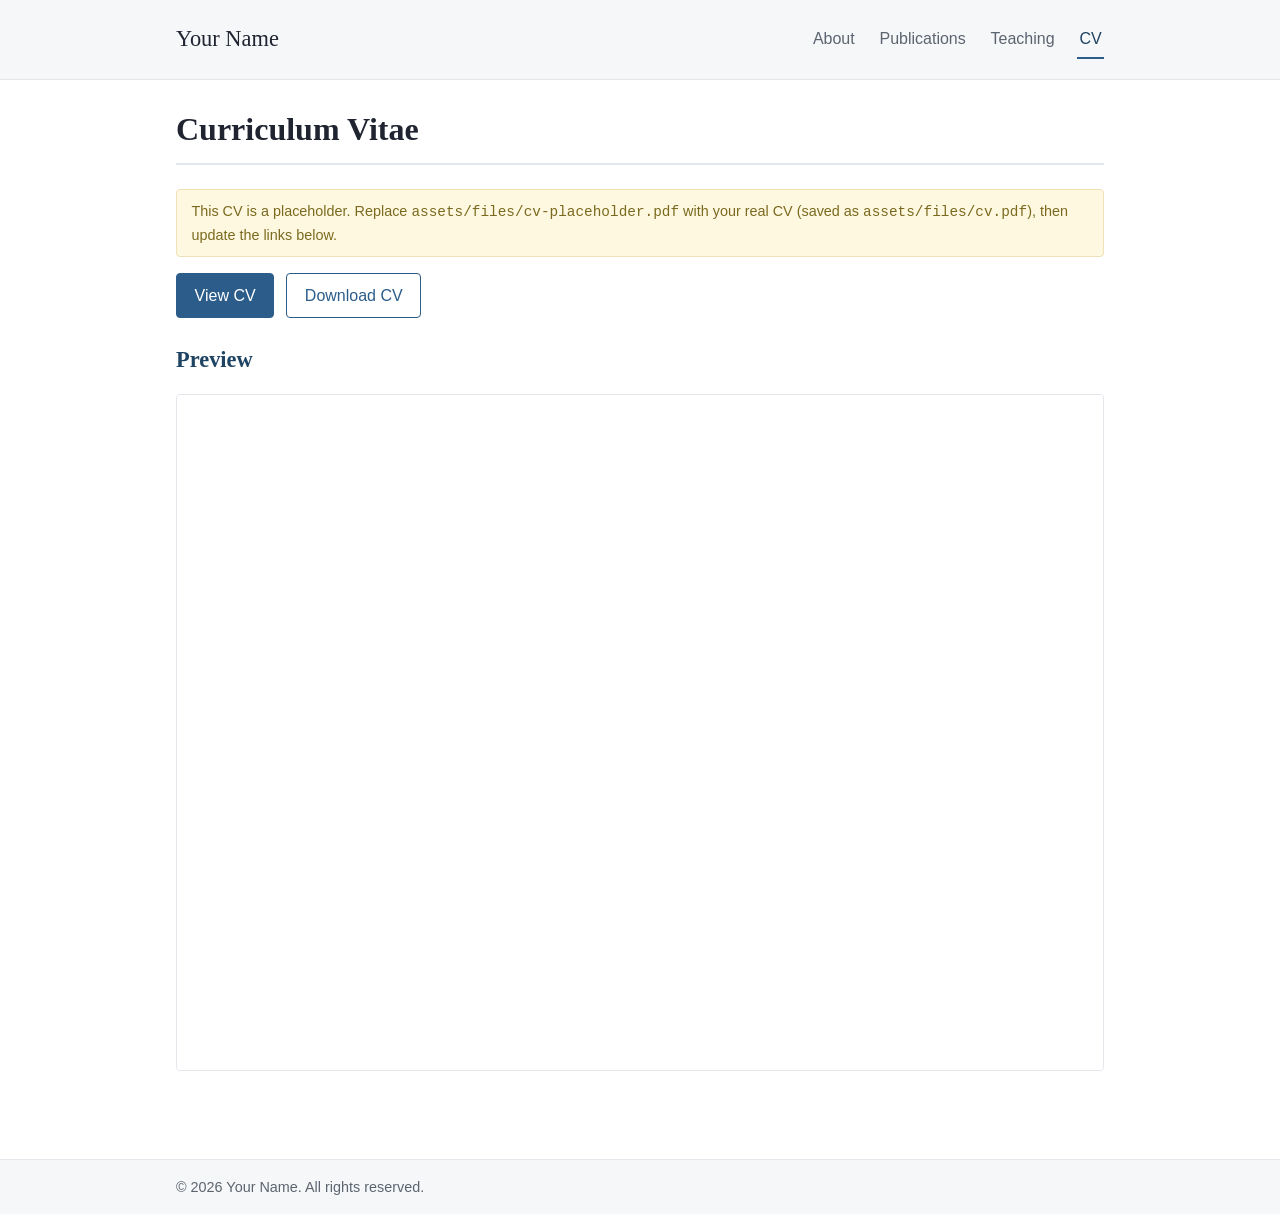
==== cv.html @ 17c58275 "Update files" ====
<!DOCTYPE html>
<html lang="en">
<head>
  <meta charset="UTF-8">
  <meta name="viewport" content="width=device-width, initial-scale=1.0">
  <title>CV — Your Name</title>
  <meta name="description" content="Curriculum vitae of Your Name.">
  <link rel="stylesheet" href="assets/css/style.css">
</head>
<body>
  <a class="skip-link" href="#main">Skip to main content</a>

  <header class="site-header">
    <div class="site-header__inner">
      <!-- EDIT: Replace "Your Name" with your real name. -->
      <p class="site-title"><a href="index.html">Your Name</a></p>
      <nav class="site-nav" aria-label="Main navigation">
        <ul>
          <li><a href="index.html">About</a></li>
          <li><a href="publications.html">Publications</a></li>
          <li><a href="teaching.html">Teaching</a></li>
          <li><a href="cv.html" aria-current="page">CV</a></li>
        </ul>
      </nav>
    </div>
  </header>

  <main id="main" class="container">
    <h1 class="page-title">Curriculum Vitae</h1>

    <p class="placeholder-note">
      This CV is a placeholder. Replace
      <code>assets/files/cv-placeholder.pdf</code> with your real CV
      (saved as <code>assets/files/cv.pdf</code>), then update the links below.
    </p>

    <div class="cv-actions">
      <!-- EDIT: Point these at your real CV (assets/files/cv.pdf). -->
      <a class="btn btn--primary" href="assets/files/cv-placeholder.pdf" target="_blank" rel="noopener">View CV</a>
      <a class="btn" href="assets/files/cv-placeholder.pdf" download="cv.pdf">Download CV</a>
    </div>

    <section class="section" aria-labelledby="embed-heading">
      <h2 id="embed-heading">Preview</h2>
      <div class="cv-embed">
        <!-- EDIT: Replace with your real CV (assets/files/cv.pdf). -->
        <iframe src="assets/files/cv-placeholder.pdf" title="Curriculum vitae (placeholder)"></iframe>
      </div>
    </section>
  </main>

  <footer class="site-footer">
    <div class="site-footer__inner">
      <!-- EDIT: Replace "Your Name" with your real name. -->
      <p>© <span id="year">2024</span> Your Name. All rights reserved.</p>
    </div>
  </footer>

  <script src="assets/js/main.js"></script>
</body>
</html>
---- assets/css/style.css ----
/* ==========================================================================
   Personal Academic Website — stylesheet
   --------------------------------------------------------------------------
   Content lives in the HTML files (index.html, publications.html,
   teaching.html, cv.html). You usually only need to edit the HTML; these
   styles can stay mostly as-is.
   ========================================================================== */

:root {
  --color-bg: #ffffff;
  --color-surface: #f6f7f9;
  --color-text: #1f2430;
  --color-text-muted: #5c6470;
  --color-border: #e3e6ea;
  --color-accent: #2b5c8a;       /* deep academic blue */
  --color-accent-dark: #1e4363;
  --color-link: #2b5c8a;
  --font-sans: -apple-system, BlinkMacSystemFont, "Segoe UI", Roboto,
    Helvetica, Arial, sans-serif;
  --font-serif: Georgia, "Times New Roman", Times, serif;
  --max-width: 960px;
}

* {
  box-sizing: border-box;
}

html {
  -webkit-text-size-adjust: 100%;
}

body {
  margin: 0;
  font-family: var(--font-sans);
  font-size: 16px;
  line-height: 1.6;
  color: var(--color-text);
  background-color: var(--color-bg);
}

a {
  color: var(--color-link);
  text-decoration: none;
}

a:hover {
  text-decoration: underline;
}

img {
  max-width: 100%;
  height: auto;
  display: block;
}

/* Skip link (keyboard / screen-reader convenience) */
.skip-link {
  position: absolute;
  left: -999px;
  top: 0;
  background: var(--color-accent-dark);
  color: #ffffff;
  padding: 0.5rem 1rem;
  z-index: 10;
}

.skip-link:focus {
  left: 0;
}

/* ---- Header ---- */
.site-header {
  border-bottom: 1px solid var(--color-border);
  background-color: var(--color-surface);
}

.site-header__inner {
  max-width: var(--max-width);
  margin: 0 auto;
  padding: 1.25rem 1rem;
  display: flex;
  flex-wrap: wrap;
  align-items: center;
  justify-content: space-between;
  gap: 0.75rem 1.5rem;
}

.site-title {
  font-family: var(--font-serif);
  font-size: 1.4rem;
  margin: 0;
}

.site-title a {
  color: var(--color-text);
}

.site-nav ul {
  list-style: none;
  display: flex;
  flex-wrap: wrap;
  gap: 0.25rem 1.25rem;
  margin: 0;
  padding: 0;
}

.site-nav a {
  display: inline-block;
  padding: 0.35rem 0.15rem;
  color: var(--color-text-muted);
  font-weight: 500;
  border-bottom: 2px solid transparent;
}

.site-nav a:hover {
  color: var(--color-text);
  text-decoration: none;
}

/* Active navigation tab (set via aria-current in HTML, reinforced in JS) */
.site-nav a[aria-current="page"],
.site-nav a.active {
  color: var(--color-accent-dark);
  border-bottom-color: var(--color-accent);
}

/* ---- Layout ---- */
.container {
  max-width: var(--max-width);
  margin: 0 auto;
  padding: 1.5rem 1rem 3rem;
}

.page-title {
  font-family: var(--font-serif);
  font-size: 2rem;
  margin: 0 0 1.5rem;
  padding-bottom: 0.5rem;
  border-bottom: 2px solid var(--color-border);
}

.section {
  margin-bottom: 2.5rem;
}

.section h2 {
  font-family: var(--font-serif);
  font-size: 1.4rem;
  margin: 0 0 1rem;
  color: var(--color-accent-dark);
}

/* ---- About ---- */
.about {
  display: flex;
  flex-wrap: wrap;
  gap: 1.5rem 2rem;
  align-items: flex-start;
}

.about__text {
  flex: 1 1 320px;
  min-width: 0;
}

.about__photo {
  flex: 0 0 220px;
}

.about__photo img {
  width: 100%;
  border: 1px solid var(--color-border);
  border-radius: 4px;
}

/* ---- News ---- */
.news-list {
  list-style: none;
  margin: 0;
  padding: 0;
}

.news-item {
  display: flex;
  gap: 1rem;
  padding: 0.75rem 0;
  border-bottom: 1px solid var(--color-border);
}

.news-item:last-child {
  border-bottom: none;
}

.news-date {
  flex: 0 0 6rem;
  font-weight: 600;
  color: var(--color-accent-dark);
  font-variant-numeric: tabular-nums;
}

/* ---- Publications ---- */
.publication {
  display: flex;
  gap: 1.25rem;
  padding: 1.25rem 0;
  border-bottom: 1px solid var(--color-border);
}

.publication:last-child {
  border-bottom: none;
}

.publication__thumb {
  flex: 0 0 180px;
}

.publication__thumb img {
  width: 100%;
  border: 1px solid var(--color-border);
  border-radius: 4px;
}

.publication__body {
  flex: 1 1 auto;
  min-width: 0;
}

.publication__title {
  font-size: 1.1rem;
  font-weight: 600;
  margin: 0 0 0.25rem;
}

.publication__authors,
.publication__venue {
  color: var(--color-text-muted);
  margin: 0 0 0.25rem;
}

.publication__venue {
  font-style: italic;
  margin-bottom: 0.5rem;
}

.publication__links {
  display: flex;
  flex-wrap: wrap;
  gap: 0.5rem 1rem;
}

/* ---- Teaching ---- */
.teaching-item {
  padding: 1.25rem 0;
  border-bottom: 1px solid var(--color-border);
}

.teaching-item:last-child {
  border-bottom: none;
}

.teaching-item h3 {
  margin: 0 0 0.25rem;
  font-size: 1.1rem;
}

.teaching-meta {
  color: var(--color-text-muted);
  font-size: 0.95rem;
  margin: 0 0 0.5rem;
}

/* ---- CV ---- */
.cv-actions {
  display: flex;
  flex-wrap: wrap;
  gap: 0.75rem;
  margin-bottom: 1.5rem;
}

.btn {
  display: inline-block;
  padding: 0.55rem 1.1rem;
  border: 1px solid var(--color-accent);
  border-radius: 4px;
  color: var(--color-accent);
  font-weight: 500;
}

.btn:hover {
  background-color: var(--color-accent);
  color: #ffffff;
  text-decoration: none;
}

.btn--primary {
  background-color: var(--color-accent);
  color: #ffffff;
}

.btn--primary:hover {
  background-color: var(--color-accent-dark);
}

.cv-embed {
  border: 1px solid var(--color-border);
  border-radius: 4px;
  overflow: hidden;
  background: var(--color-surface);
}

.cv-embed iframe {
  width: 100%;
  height: 75vh;
  min-height: 480px;
  border: 0;
  display: block;
  background: #ffffff;
}

.cv-fallback {
  padding: 1rem;
  color: var(--color-text-muted);
}

/* ---- Footer ---- */
.site-footer {
  border-top: 1px solid var(--color-border);
  background-color: var(--color-surface);
}

.site-footer__inner {
  max-width: var(--max-width);
  margin: 0 auto;
  padding: 1rem;
  color: var(--color-text-muted);
  font-size: 0.9rem;
}

.site-footer__inner p {
  margin: 0;
}

/* ---- Placeholder note (remove once content is real) ---- */
.placeholder-note {
  background: #fff8e1;
  border: 1px solid #f0e2b6;
  color: #7a6a1f;
  padding: 0.6rem 0.9rem;
  border-radius: 4px;
  font-size: 0.9rem;
  margin: 0 0 1rem;
}

/* ---- Responsive ---- */
@media (max-width: 640px) {
  .site-header__inner {
    flex-direction: column;
    align-items: flex-start;
  }

  .about__photo {
    flex: 0 0 140px;
    order: -1; /* photo above the bio on small screens */
  }

  .publication {
    flex-direction: column;
  }

  .publication__thumb {
    flex: 0 0 auto;
    max-width: 240px;
  }

  .news-item {
    flex-direction: column;
    gap: 0.25rem;
  }

  .news-date {
    flex: 0 0 auto;
  }

  .page-title {
    font-size: 1.6rem;
  }
}

/* Respect users who prefer reduced motion */
@media (prefers-reduced-motion: reduce) {
  * {
    animation: none !important;
    transition: none !important;
  }
}
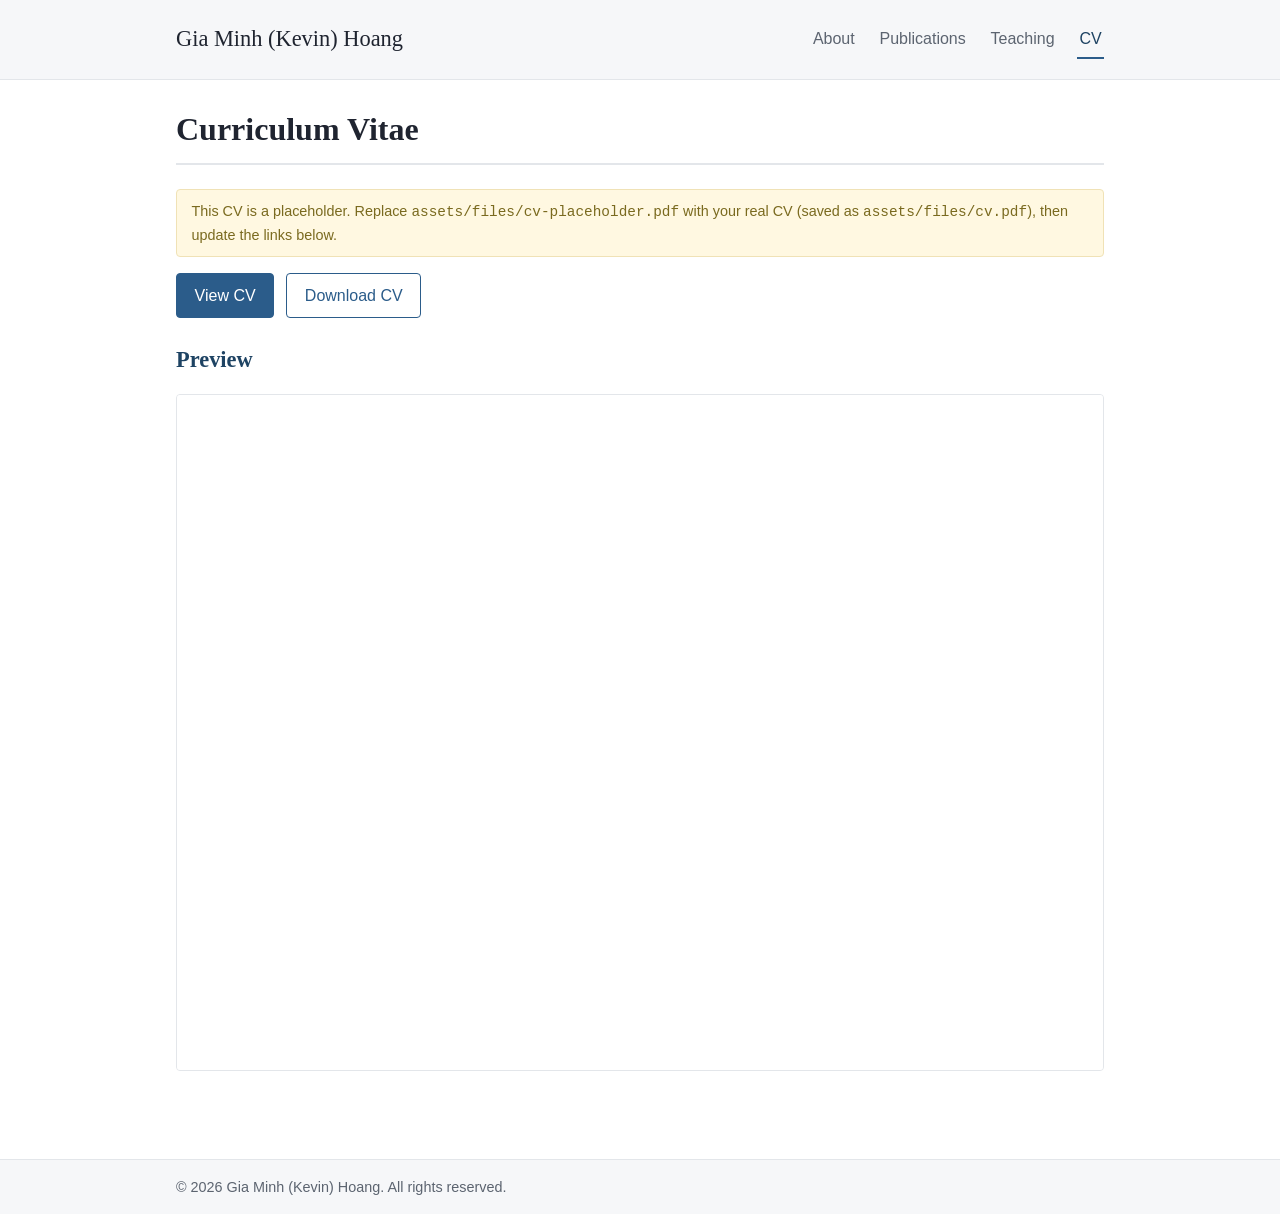
==== commit 8ca9d13a: "Update files" ====
--- a/cv.html
+++ b/cv.html
@@ -3,8 +3,8 @@
 <head>
   <meta charset="UTF-8">
   <meta name="viewport" content="width=device-width, initial-scale=1.0">
-  <title>CV — Your Name</title>
-  <meta name="description" content="Curriculum vitae of Your Name.">
+  <title>CV — Gia Minh (Kevin) Hoang</title>
+  <meta name="description" content="Curriculum vitae of Gia Minh (Kevin) Hoang.">
   <link rel="stylesheet" href="assets/css/style.css">
 </head>
 <body>
@@ -13,7 +13,7 @@
   <header class="site-header">
     <div class="site-header__inner">
       <!-- EDIT: Replace "Your Name" with your real name. -->
-      <p class="site-title"><a href="index.html">Your Name</a></p>
+      <p class="site-title"><a href="index.html">Gia Minh (Kevin) Hoang</a></p>
       <nav class="site-nav" aria-label="Main navigation">
         <ul>
           <li><a href="index.html">About</a></li>
@@ -52,7 +52,7 @@
   <footer class="site-footer">
     <div class="site-footer__inner">
       <!-- EDIT: Replace "Your Name" with your real name. -->
-      <p>© <span id="year">2024</span> Your Name. All rights reserved.</p>
+      <p>© <span id="year">2024</span> Gia Minh (Kevin) Hoang. All rights reserved.</p>
     </div>
   </footer>
 
--- a/assets/css/style.css
+++ b/assets/css/style.css
@@ -173,6 +173,53 @@
   border-radius: 4px;
 }
 
+.about__name {
+  font-family: var(--font-serif);
+  font-size: 1.8rem;
+  line-height: 1.25;
+  margin: 0 0 0.35rem;
+  color: var(--color-text);
+}
+
+.about__role {
+  margin: 0 0 0.25rem;
+  font-size: 1.05rem;
+  font-weight: 500;
+}
+
+.about__affiliation {
+  font-style: italic;
+}
+
+.about__tagline {
+  margin: 0 0 1rem;
+  color: var(--color-text-muted);
+  font-style: italic;
+  font-size: 0.98rem;
+}
+
+.about__welcome {
+  margin: 0;
+}
+
+.section h3 {
+  font-family: var(--font-serif);
+  font-size: 1.15rem;
+  margin: 1.25rem 0 0.5rem;
+  color: var(--color-text);
+}
+
+.interest-list,
+.contact-list {
+  margin: 0;
+  padding-left: 1.25rem;
+}
+
+.interest-list li,
+.contact-list li {
+  margin-bottom: 0.35rem;
+}
+
 /* ---- News ---- */
 .news-list {
   list-style: none;
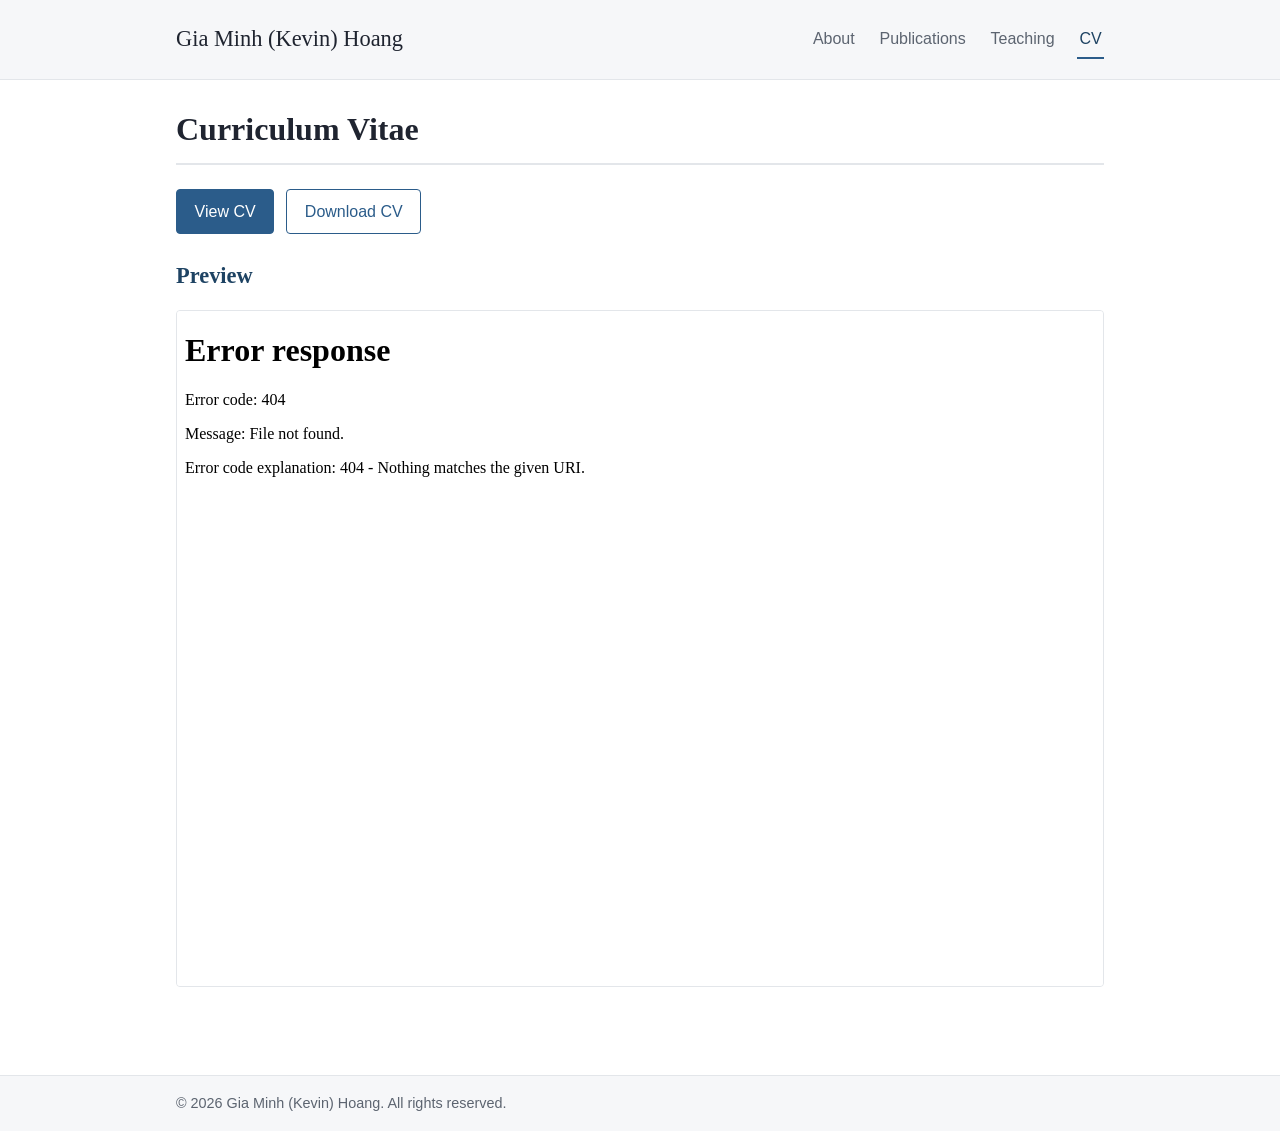
==== commit adb08874: "Replace placeholder CV with real CV links Updated CV links and iframe source to point to the real CV" ====
--- a/cv.html
+++ b/cv.html
@@ -28,23 +28,17 @@
   <main id="main" class="container">
     <h1 class="page-title">Curriculum Vitae</h1>
 
-    <p class="placeholder-note">
-      This CV is a placeholder. Replace
-      <code>assets/files/cv-placeholder.pdf</code> with your real CV
-      (saved as <code>assets/files/cv.pdf</code>), then update the links below.
-    </p>
-
     <div class="cv-actions">
       <!-- EDIT: Point these at your real CV (assets/files/cv.pdf). -->
       <a class="btn btn--primary" href="assets/files/cv-placeholder.pdf" target="_blank" rel="noopener">View CV</a>
-      <a class="btn" href="assets/files/cv-placeholder.pdf" download="cv.pdf">Download CV</a>
+      <a class="btn" href="assets/files/CV.pdf" download="cv.pdf">Download CV</a>
     </div>
 
     <section class="section" aria-labelledby="embed-heading">
       <h2 id="embed-heading">Preview</h2>
       <div class="cv-embed">
         <!-- EDIT: Replace with your real CV (assets/files/cv.pdf). -->
-        <iframe src="assets/files/cv-placeholder.pdf" title="Curriculum vitae (placeholder)"></iframe>
+        <iframe src="assets/files/CV.pdf" title="Curriculum vitae (placeholder)"></iframe>
       </div>
     </section>
   </main>
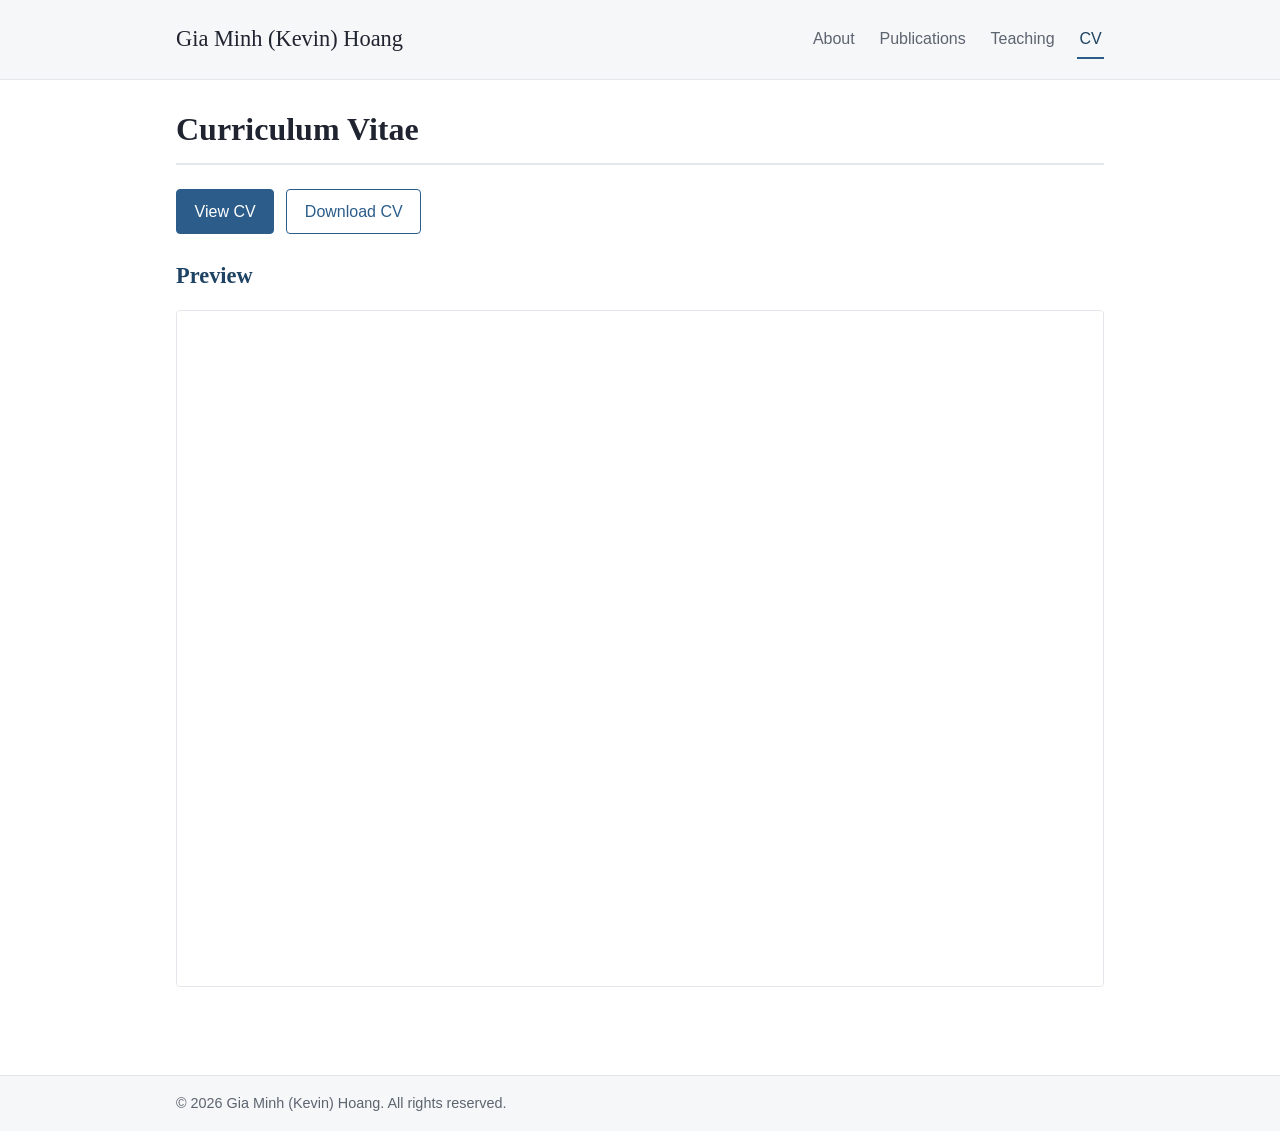
==== commit 998fb62a: "Update files" ====
--- a/cv.html
+++ b/cv.html
@@ -29,16 +29,14 @@
     <h1 class="page-title">Curriculum Vitae</h1>
 
     <div class="cv-actions">
-      <!-- EDIT: Point these at your real CV (assets/files/cv.pdf). -->
-      <a class="btn btn--primary" href="assets/files/cv-placeholder.pdf" target="_blank" rel="noopener">View CV</a>
-      <a class="btn" href="assets/files/CV.pdf" download="cv.pdf">Download CV</a>
+      <a class="btn btn--primary" href="assets/files/GiaMinhHoang_CV.pdf" target="_blank" rel="noopener">View CV</a>
+      <a class="btn" href="assets/files/GiaMinhHoang_CV.pdf" download="GiaMinhHoang_CV.pdf">Download CV</a>
     </div>
 
     <section class="section" aria-labelledby="embed-heading">
       <h2 id="embed-heading">Preview</h2>
       <div class="cv-embed">
-        <!-- EDIT: Replace with your real CV (assets/files/cv.pdf). -->
-        <iframe src="assets/files/CV.pdf" title="Curriculum vitae (placeholder)"></iframe>
+        <iframe src="assets/files/GiaMinhHoang_CV.pdf" title="Curriculum vitae of Gia Minh Hoang"></iframe>
       </div>
     </section>
   </main>
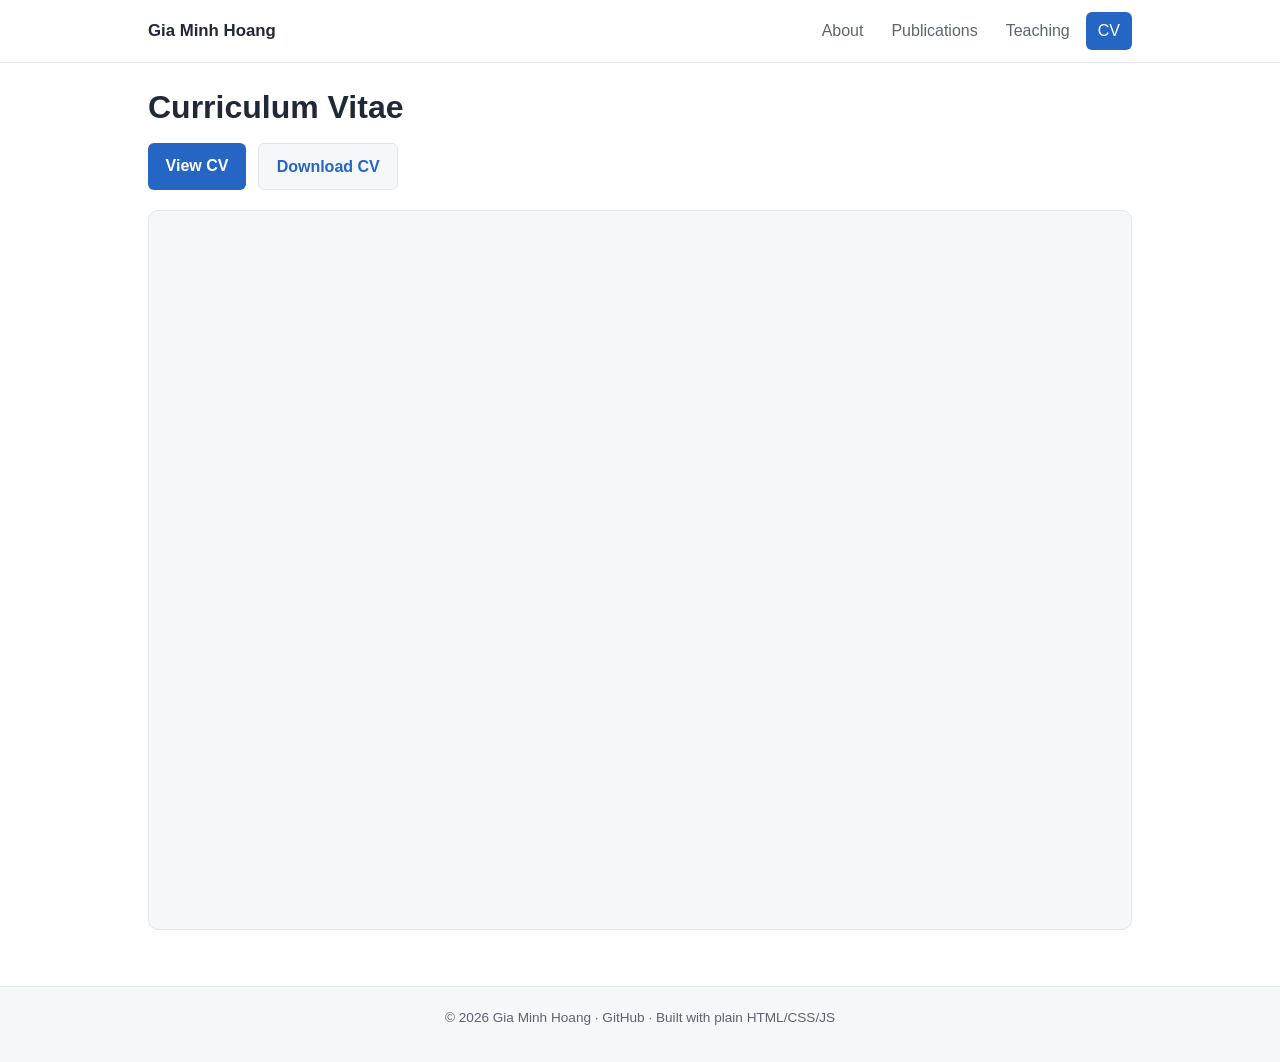
==== commit dffb8831: "Updates files" ====
--- a/cv.html
+++ b/cv.html
@@ -3,51 +3,30 @@
 <head>
   <meta charset="UTF-8">
   <meta name="viewport" content="width=device-width, initial-scale=1.0">
-  <title>CV — Gia Minh (Kevin) Hoang</title>
-  <meta name="description" content="Curriculum vitae of Gia Minh (Kevin) Hoang.">
+  <title>CV · Gia Minh Hoang</title>
+  <meta name="description" content="Curriculum Vitae of Gia Minh Hoang.">
   <link rel="stylesheet" href="assets/css/style.css">
 </head>
 <body>
-  <a class="skip-link" href="#main">Skip to main content</a>
-
   <header class="site-header">
-    <div class="site-header__inner">
-      <!-- EDIT: Replace "Your Name" with your real name. -->
-      <p class="site-title"><a href="index.html">Gia Minh (Kevin) Hoang</a></p>
-      <nav class="site-nav" aria-label="Main navigation">
-        <ul>
-          <li><a href="index.html">About</a></li>
-          <li><a href="publications.html">Publications</a></li>
-          <li><a href="teaching.html">Teaching</a></li>
-          <li><a href="cv.html" aria-current="page">CV</a></li>
-        </ul>
-      </nav>
+    <div class="nav-inner">
+      <a class="site-title" href="index.html">Gia Minh Hoang</a>
+      <nav class="site-nav" aria-label="Primary navigation"></nav>
     </div>
   </header>
 
-  <main id="main" class="container">
-    <h1 class="page-title">Curriculum Vitae</h1>
-
+  <main>
+    <h1>Curriculum Vitae</h1>
     <div class="cv-actions">
-      <a class="btn btn--primary" href="assets/files/GiaMinhHoang_CV.pdf" target="_blank" rel="noopener">View CV</a>
-      <a class="btn" href="assets/files/GiaMinhHoang_CV.pdf" download="GiaMinhHoang_CV.pdf">Download CV</a>
+      <a class="btn" href="assets/files/CV.pdf" target="_blank" rel="noopener">View CV</a>
+      <a class="btn secondary" href="assets/files/CV.pdf" download>Download CV</a>
     </div>
 
-    <section class="section" aria-labelledby="embed-heading">
-      <h2 id="embed-heading">Preview</h2>
-      <div class="cv-embed">
-        <iframe src="assets/files/GiaMinhHoang_CV.pdf" title="Curriculum vitae of Gia Minh Hoang"></iframe>
-      </div>
-    </section>
+    <!-- EDIT: replace assets/files/CV.pdf with your latest CV. -->
+    <iframe class="cv-frame" src="assets/files/CV.pdf" title="Curriculum Vitae of Gia Minh Hoang"></iframe>
   </main>
 
-  <footer class="site-footer">
-    <div class="site-footer__inner">
-      <!-- EDIT: Replace "Your Name" with your real name. -->
-      <p>© <span id="year">2024</span> Gia Minh (Kevin) Hoang. All rights reserved.</p>
-    </div>
-  </footer>
-
+  <footer class="site-footer"></footer>
   <script src="assets/js/main.js"></script>
 </body>
 </html>
--- a/assets/css/style.css
+++ b/assets/css/style.css
@@ -1,24 +1,18 @@
 /* ==========================================================================
-   Personal Academic Website — stylesheet
-   --------------------------------------------------------------------------
-   Content lives in the HTML files (index.html, publications.html,
-   teaching.html, cv.html). You usually only need to edit the HTML; these
-   styles can stay mostly as-is.
+   Gia Minh Hoang — Personal Academic Website
+   Shared stylesheet. Edit colors/typography here to restyle the whole site.
    ========================================================================== */
 
 :root {
-  --color-bg: #ffffff;
-  --color-surface: #f6f7f9;
-  --color-text: #1f2430;
-  --color-text-muted: #5c6470;
-  --color-border: #e3e6ea;
-  --color-accent: #2b5c8a;       /* deep academic blue */
-  --color-accent-dark: #1e4363;
-  --color-link: #2b5c8a;
-  --font-sans: -apple-system, BlinkMacSystemFont, "Segoe UI", Roboto,
-    Helvetica, Arial, sans-serif;
-  --font-serif: Georgia, "Times New Roman", Times, serif;
-  --max-width: 960px;
+  --bg: #ffffff;
+  --surface: #f5f7fa;
+  --text: #1f2937;
+  --text-muted: #5b6472;
+  --accent: #2566c5;
+  --accent-strong: #1a4f9e;
+  --border: #e2e6ec;
+  --max-width: 1024px;
+  --radius: 10px;
 }
 
 * {
@@ -26,20 +20,21 @@
 }
 
 html {
-  -webkit-text-size-adjust: 100%;
+  scroll-behavior: smooth;
 }
 
 body {
   margin: 0;
-  font-family: var(--font-sans);
+  font-family: -apple-system, BlinkMacSystemFont, "Segoe UI", Roboto, Helvetica,
+    Arial, sans-serif;
+  color: var(--text);
+  background: var(--bg);
+  line-height: 1.6;
   font-size: 16px;
-  line-height: 1.6;
-  color: var(--color-text);
-  background-color: var(--color-bg);
 }
 
 a {
-  color: var(--color-link);
+  color: var(--accent);
   text-decoration: none;
 }
 
@@ -47,396 +42,331 @@
   text-decoration: underline;
 }
 
-img {
-  max-width: 100%;
-  height: auto;
-  display: block;
-}
-
-/* Skip link (keyboard / screen-reader convenience) */
-.skip-link {
-  position: absolute;
-  left: -999px;
+h1,
+h2,
+h3,
+h4 {
+  line-height: 1.25;
+  margin: 0 0 0.5em;
+  color: var(--text);
+}
+
+h1 {
+  font-size: 2rem;
+}
+
+h2 {
+  font-size: 1.4rem;
+  margin-top: 1.5em;
+  padding-bottom: 0.35em;
+  border-bottom: 1px solid var(--border);
+}
+
+h3 {
+  font-size: 1.1rem;
+}
+
+p {
+  margin: 0 0 1em;
+}
+
+ul {
+  margin: 0 0 1em;
+  padding-left: 1.25em;
+}
+
+/* ---------- Header / navigation ---------- */
+.site-header {
+  position: sticky;
   top: 0;
-  background: var(--color-accent-dark);
-  color: #ffffff;
-  padding: 0.5rem 1rem;
   z-index: 10;
-}
-
-.skip-link:focus {
-  left: 0;
-}
-
-/* ---- Header ---- */
-.site-header {
-  border-bottom: 1px solid var(--color-border);
-  background-color: var(--color-surface);
-}
-
-.site-header__inner {
+  background: var(--bg);
+  border-bottom: 1px solid var(--border);
+}
+
+.nav-inner {
   max-width: var(--max-width);
   margin: 0 auto;
-  padding: 1.25rem 1rem;
+  padding: 0.75rem 1.25rem;
   display: flex;
   flex-wrap: wrap;
   align-items: center;
   justify-content: space-between;
-  gap: 0.75rem 1.5rem;
+  gap: 0.5rem;
 }
 
 .site-title {
-  font-family: var(--font-serif);
-  font-size: 1.4rem;
-  margin: 0;
-}
-
-.site-title a {
-  color: var(--color-text);
-}
-
-.site-nav ul {
-  list-style: none;
-  display: flex;
-  flex-wrap: wrap;
-  gap: 0.25rem 1.25rem;
-  margin: 0;
-  padding: 0;
+  font-weight: 700;
+  font-size: 1.05rem;
+  color: var(--text);
+}
+
+.site-title:hover {
+  text-decoration: none;
+  color: var(--accent);
+}
+
+.site-nav {
+  display: flex;
+  flex-wrap: wrap;
+  gap: 0.25rem;
 }
 
 .site-nav a {
-  display: inline-block;
-  padding: 0.35rem 0.15rem;
-  color: var(--color-text-muted);
+  padding: 0.4rem 0.75rem;
+  border-radius: 6px;
+  color: var(--text-muted);
   font-weight: 500;
-  border-bottom: 2px solid transparent;
 }
 
 .site-nav a:hover {
-  color: var(--color-text);
+  background: var(--surface);
+  color: var(--text);
   text-decoration: none;
 }
 
-/* Active navigation tab (set via aria-current in HTML, reinforced in JS) */
-.site-nav a[aria-current="page"],
 .site-nav a.active {
-  color: var(--color-accent-dark);
-  border-bottom-color: var(--color-accent);
-}
-
-/* ---- Layout ---- */
-.container {
+  background: var(--accent);
+  color: #fff;
+}
+
+/* ---------- Layout ---------- */
+main {
   max-width: var(--max-width);
   margin: 0 auto;
-  padding: 1.5rem 1rem 3rem;
-}
-
-.page-title {
-  font-family: var(--font-serif);
-  font-size: 2rem;
-  margin: 0 0 1.5rem;
-  padding-bottom: 0.5rem;
-  border-bottom: 2px solid var(--color-border);
-}
-
-.section {
-  margin-bottom: 2.5rem;
-}
-
-.section h2 {
-  font-family: var(--font-serif);
-  font-size: 1.4rem;
-  margin: 0 0 1rem;
-  color: var(--color-accent-dark);
-}
-
-/* ---- About ---- */
-.about {
-  display: flex;
-  flex-wrap: wrap;
-  gap: 1.5rem 2rem;
+  padding: 1.5rem 1.25rem 3rem;
+}
+
+/* ---------- Hero (About) ---------- */
+.hero {
+  display: flex;
+  flex-wrap: wrap;
+  gap: 1.5rem;
   align-items: flex-start;
 }
 
-.about__text {
+.hero-content {
   flex: 1 1 320px;
   min-width: 0;
 }
 
-.about__photo {
-  flex: 0 0 220px;
-}
-
-.about__photo img {
+.hero-content .lead {
+  font-size: 1.15rem;
+}
+
+.hero-photo {
+  flex: 0 0 240px;
+}
+
+.hero-photo img {
   width: 100%;
-  border: 1px solid var(--color-border);
-  border-radius: 4px;
-}
-
-.about__name {
-  font-family: var(--font-serif);
-  font-size: 1.8rem;
-  line-height: 1.25;
-  margin: 0 0 0.35rem;
-  color: var(--color-text);
-}
-
-.about__role {
-  margin: 0 0 0.25rem;
+  max-width: 240px;
+  border-radius: var(--radius);
+  border: 1px solid var(--border);
+  display: block;
+}
+
+.contact-line {
+  margin: 0.25rem 0 1rem;
   font-size: 1.05rem;
-  font-weight: 500;
-}
-
-.about__affiliation {
-  font-style: italic;
-}
-
-.about__tagline {
-  margin: 0 0 1rem;
-  color: var(--color-text-muted);
-  font-style: italic;
-  font-size: 0.98rem;
-}
-
-.about__welcome {
-  margin: 0;
-}
-
-.section h3 {
-  font-family: var(--font-serif);
-  font-size: 1.15rem;
-  margin: 1.25rem 0 0.5rem;
-  color: var(--color-text);
-}
-
-.interest-list,
-.contact-list {
-  margin: 0;
-  padding-left: 1.25rem;
-}
-
-.interest-list li,
-.contact-list li {
-  margin-bottom: 0.35rem;
-}
-
-/* ---- News ---- */
-.news-list {
-  list-style: none;
-  margin: 0;
-  padding: 0;
-}
-
-.news-item {
-  display: flex;
-  gap: 1rem;
-  padding: 0.75rem 0;
-  border-bottom: 1px solid var(--color-border);
-}
-
-.news-item:last-child {
-  border-bottom: none;
-}
-
-.news-date {
-  flex: 0 0 6rem;
+}
+
+/* ---------- Cards / lists ---------- */
+.card {
+  background: var(--surface);
+  border: 1px solid var(--border);
+  border-radius: var(--radius);
+  padding: 1rem 1.25rem;
+  margin-bottom: 1rem;
+}
+
+.card h3 {
+  margin-top: 0;
+}
+
+.meta {
+  color: var(--text-muted);
+  font-size: 0.9rem;
+  margin-bottom: 0.5rem;
+}
+
+.entry {
+  margin-bottom: 1.5rem;
+}
+
+.entry .title {
   font-weight: 600;
-  color: var(--color-accent-dark);
-  font-variant-numeric: tabular-nums;
-}
-
-/* ---- Publications ---- */
-.publication {
+}
+
+.entry .description {
+  margin: 0.25rem 0;
+  color: var(--text-muted);
+}
+
+.news-list li {
+  margin-bottom: 0.5rem;
+}
+
+.news-list b {
+  color: var(--text);
+}
+
+/* ---------- Publications ---------- */
+.pub-card {
   display: flex;
   gap: 1.25rem;
-  padding: 1.25rem 0;
-  border-bottom: 1px solid var(--color-border);
-}
-
-.publication:last-child {
-  border-bottom: none;
-}
-
-.publication__thumb {
-  flex: 0 0 180px;
-}
-
-.publication__thumb img {
-  width: 100%;
-  border: 1px solid var(--color-border);
-  border-radius: 4px;
-}
-
-.publication__body {
-  flex: 1 1 auto;
+  padding: 1.25rem;
+}
+
+.pub-thumb {
+  flex: 0 0 120px;
+  align-self: flex-start;
+}
+
+.pub-thumb img {
+  width: 120px;
+  height: 120px;
+  object-fit: cover;
+  border-radius: var(--radius);
+  border: 1px solid var(--border);
+  background: #fff;
+}
+
+.pub-body {
+  flex: 1;
   min-width: 0;
 }
 
-.publication__title {
-  font-size: 1.1rem;
+.pub-title {
   font-weight: 600;
-  margin: 0 0 0.25rem;
-}
-
-.publication__authors,
-.publication__venue {
-  color: var(--color-text-muted);
-  margin: 0 0 0.25rem;
-}
-
-.publication__venue {
-  font-style: italic;
-  margin-bottom: 0.5rem;
-}
-
-.publication__links {
-  display: flex;
-  flex-wrap: wrap;
-  gap: 0.5rem 1rem;
-}
-
-/* ---- Teaching ---- */
-.teaching-item {
-  padding: 1.25rem 0;
-  border-bottom: 1px solid var(--color-border);
-}
-
-.teaching-item:last-child {
-  border-bottom: none;
-}
-
-.teaching-item h3 {
-  margin: 0 0 0.25rem;
-  font-size: 1.1rem;
-}
-
-.teaching-meta {
-  color: var(--color-text-muted);
-  font-size: 0.95rem;
-  margin: 0 0 0.5rem;
-}
-
-/* ---- CV ---- */
+  font-size: 1.02rem;
+  margin: 0 0 0.3rem;
+}
+
+.pub-authors {
+  color: var(--text-muted);
+  font-size: 0.9rem;
+  margin: 0 0 0.4rem;
+}
+
+.pub-authors b {
+  color: var(--text);
+}
+
+.pub-venue {
+  font-size: 0.9rem;
+  margin: 0 0 0.4rem;
+  color: var(--text);
+}
+
+.pub-meta {
+  display: flex;
+  flex-wrap: wrap;
+  align-items: center;
+  gap: 0.75rem;
+  margin-top: 0.25rem;
+}
+
+.pub-year {
+  font-size: 0.8rem;
+  font-weight: 600;
+  color: var(--accent-strong);
+  background: #eaf1fb;
+  border-radius: 999px;
+  padding: 0.15rem 0.6rem;
+}
+
+.pub-link {
+  font-size: 0.9rem;
+}
+
+#publications-loading,
+#publications-error {
+  padding: 2rem;
+  text-align: center;
+  color: var(--text-muted);
+}
+
+/* ---------- CV ---------- */
 .cv-actions {
   display: flex;
   flex-wrap: wrap;
   gap: 0.75rem;
-  margin-bottom: 1.5rem;
+  margin-bottom: 1.25rem;
 }
 
 .btn {
   display: inline-block;
-  padding: 0.55rem 1.1rem;
-  border: 1px solid var(--color-accent);
-  border-radius: 4px;
-  color: var(--color-accent);
-  font-weight: 500;
+  background: var(--accent);
+  color: #fff;
+  padding: 0.6rem 1.1rem;
+  border-radius: 6px;
+  font-weight: 600;
 }
 
 .btn:hover {
-  background-color: var(--color-accent);
-  color: #ffffff;
+  background: var(--accent-strong);
   text-decoration: none;
-}
-
-.btn--primary {
-  background-color: var(--color-accent);
-  color: #ffffff;
-}
-
-.btn--primary:hover {
-  background-color: var(--color-accent-dark);
-}
-
-.cv-embed {
-  border: 1px solid var(--color-border);
-  border-radius: 4px;
-  overflow: hidden;
-  background: var(--color-surface);
-}
-
-.cv-embed iframe {
+  color: #fff;
+}
+
+.btn.secondary {
+  background: var(--surface);
+  color: var(--accent);
+  border: 1px solid var(--border);
+}
+
+.btn.secondary:hover {
+  background: var(--border);
+}
+
+.cv-frame {
   width: 100%;
-  height: 75vh;
+  height: 80vh;
   min-height: 480px;
-  border: 0;
-  display: block;
-  background: #ffffff;
-}
-
-.cv-fallback {
-  padding: 1rem;
-  color: var(--color-text-muted);
-}
-
-/* ---- Footer ---- */
+  border: 1px solid var(--border);
+  border-radius: var(--radius);
+  background: var(--surface);
+}
+
+/* ---------- Footer ---------- */
 .site-footer {
-  border-top: 1px solid var(--color-border);
-  background-color: var(--color-surface);
-}
-
-.site-footer__inner {
-  max-width: var(--max-width);
-  margin: 0 auto;
-  padding: 1rem;
-  color: var(--color-text-muted);
-  font-size: 0.9rem;
-}
-
-.site-footer__inner p {
-  margin: 0;
-}
-
-/* ---- Placeholder note (remove once content is real) ---- */
-.placeholder-note {
-  background: #fff8e1;
-  border: 1px solid #f0e2b6;
-  color: #7a6a1f;
-  padding: 0.6rem 0.9rem;
-  border-radius: 4px;
-  font-size: 0.9rem;
-  margin: 0 0 1rem;
-}
-
-/* ---- Responsive ---- */
+  border-top: 1px solid var(--border);
+  background: var(--surface);
+  color: var(--text-muted);
+  font-size: 0.85rem;
+  text-align: center;
+  padding: 1.25rem;
+}
+
+.site-footer a {
+  color: var(--text-muted);
+}
+
+/* ---------- Responsive ---------- */
 @media (max-width: 640px) {
-  .site-header__inner {
+  .nav-inner {
     flex-direction: column;
     align-items: flex-start;
   }
 
-  .about__photo {
-    flex: 0 0 140px;
-    order: -1; /* photo above the bio on small screens */
-  }
-
-  .publication {
+  .hero {
+    flex-direction: column-reverse;
+  }
+
+  .hero-photo {
+    flex: 0 0 auto;
+    align-self: center;
+  }
+
+  .pub-card {
     flex-direction: column;
   }
 
-  .publication__thumb {
-    flex: 0 0 auto;
-    max-width: 240px;
-  }
-
-  .news-item {
-    flex-direction: column;
-    gap: 0.25rem;
-  }
-
-  .news-date {
-    flex: 0 0 auto;
-  }
-
-  .page-title {
-    font-size: 1.6rem;
-  }
-}
-
-/* Respect users who prefer reduced motion */
-@media (prefers-reduced-motion: reduce) {
-  * {
-    animation: none !important;
-    transition: none !important;
-  }
-}
+  .pub-thumb img {
+    width: 100%;
+    height: auto;
+    max-height: 220px;
+    object-fit: cover;
+  }
+}
